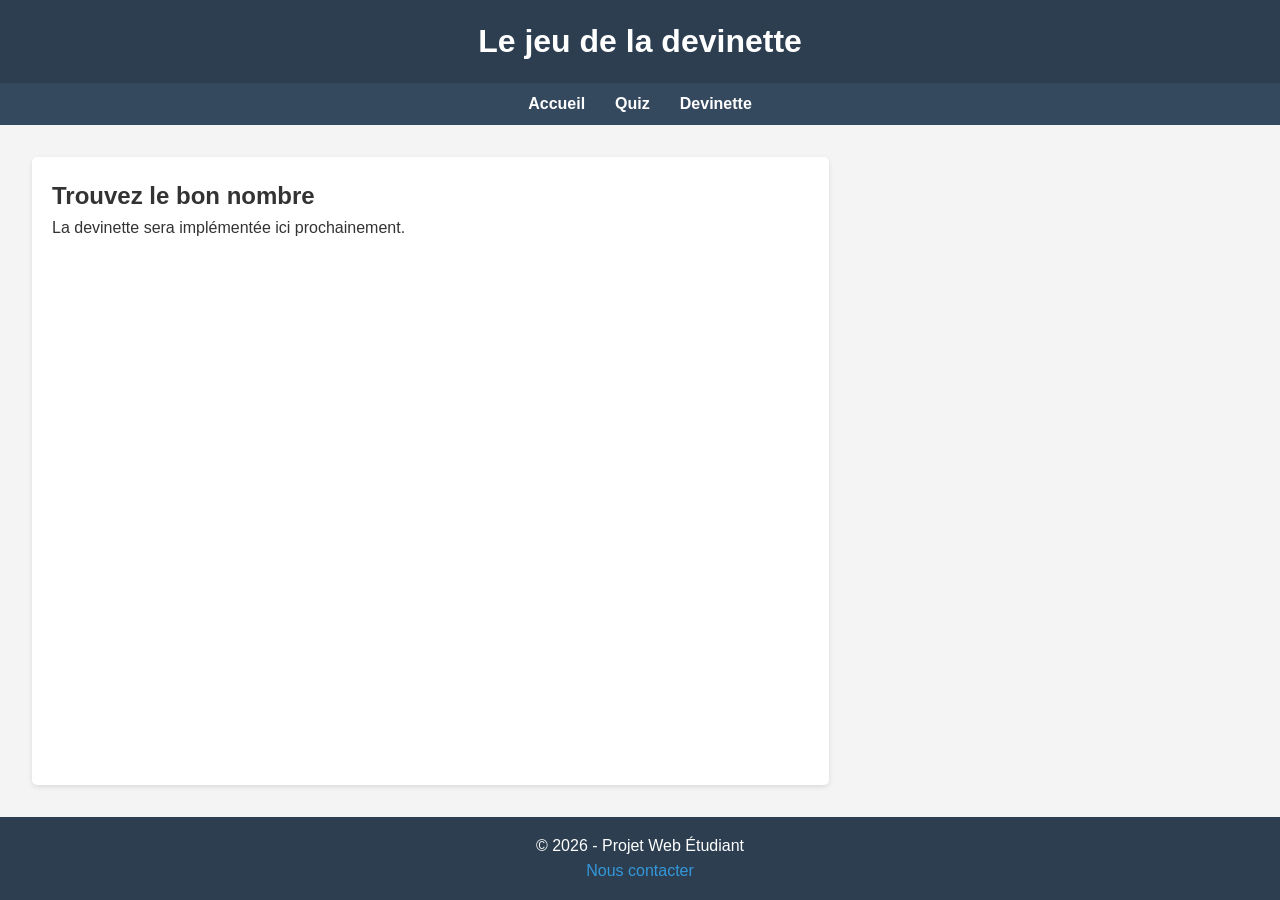
==== devinette.html @ 57d4b0a8 "ajout des 3 pages HTML manquantes et design responsive" ====
<!DOCTYPE html>
<html lang="fr">
<head>
    <meta charset="UTF-8">
    <meta name="viewport" content="width=device-width, initial-scale=1.0">
    <title>Projet Web - Devinette</title>
    <link rel="stylesheet" href="style.css">
</head>
<body>
    <header>
        <h1>Le jeu de la devinette</h1>
    </header>
    <nav>
        <ul>
            <li><a href="index.html">Accueil</a></li>
            <li><a href="quiz.html">Quiz</a></li>
            <li><a href="devinette.html">Devinette</a></li>
        </ul>
    </nav>
    <main>
        <section class="card">
            <h2>Trouvez le bon nombre</h2>
            <p>La devinette sera implémentée ici prochainement.</p>
        </section>
    </main>
    <footer>
        <p>&copy; 2026 - Projet Web Étudiant</p>
        <p><a href="contact.html">Nous contacter</a></p>
    </footer>
</body>
</html>
---- style.css ----
* {
    margin: 0;
    padding: 0;
    box-sizing: border-box;
}

body {
    font-family: Arial, sans-serif;
    line-height: 1.6;
    background-color: #f4f4f4;
    color: #333;
    display: flex;
    flex-direction: column;
    min-height: 100vh;
}

header, nav, main, footer {
    display: block;
}

header {
    background-color: #2c3e50;
    color: white;
    text-align: center;
    padding: 1rem 0;
}

nav {
    background-color: #34495e;
    padding: 0.5rem;
}

nav ul {
    list-style: none;
    text-align: center;
    display: flex;
    flex-direction: column;
}

nav ul li {
    margin: 10px 0;
}

nav ul li a {
    color: white;
    text-decoration: none;
    font-weight: bold;
}

main {
    padding: 2rem;
    flex: 1;
    display: grid;
    grid-template-columns: 1fr;
    gap: 20px;
}

.card {
    background: white;
    padding: 20px;
    border-radius: 5px;
    box-shadow: 0 2px 5px rgba(0,0,0,0.1);
}

footer {
    background-color: #2c3e50;
    color: white;
    text-align: center;
    padding: 1rem 0;
}

footer a {
    color: #3498db;
    text-decoration: none;
}

@media (min-width: 800px) {
    nav ul {
        flex-direction: row;
        justify-content: center;
    }
    
    nav ul li {
        margin: 0 15px;
    }
    
    main {
        grid-template-columns: 2fr 1fr;
    }
}
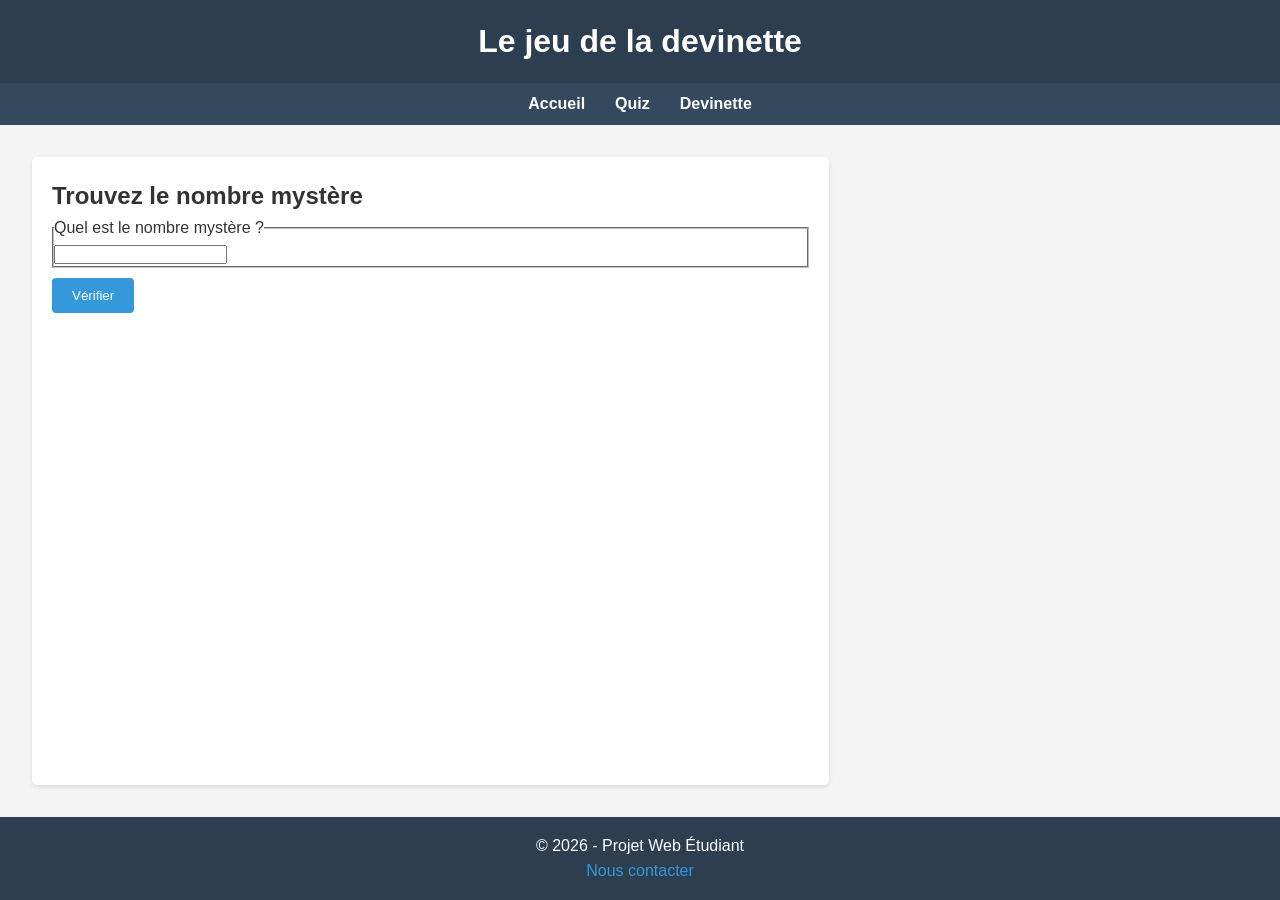
==== commit 460e678b: "ajout du formulaire HTML pour la devinette avec méthode POST" ====
--- a/devinette.html
+++ b/devinette.html
@@ -19,8 +19,16 @@
     </nav>
     <main>
         <section class="card">
-            <h2>Trouvez le bon nombre</h2>
-            <p>La devinette sera implémentée ici prochainement.</p>
+            <h2>Trouvez le nombre mystère</h2>
+            
+            <form action="devinette.php" method="POST">
+                <fieldset>
+                    <legend>Quel est le nombre mystère ?</legend>
+                    <input type="number" name="nombre" required>
+                </fieldset>
+                <button type="submit" class="btn">Vérifier</button>
+            </form>
+            
         </section>
     </main>
     <footer>
--- a/style.css
+++ b/style.css
@@ -87,4 +87,39 @@
     main {
         grid-template-columns: 2fr 1fr;
     }
+}
+
+
+.quiz-question {
+    margin-bottom: 15px;
+    padding: 10px;
+    border: 1px solid #ccc;
+    border-radius: 4px;
+}
+
+.btn {
+    padding: 10px 20px;
+    background-color: #3498db;
+    color: white;
+    border: none;
+    border-radius: 4px;
+    cursor: pointer;
+    margin-top: 10px;
+}
+
+.btn:hover {
+    background-color: #2980b9;
+}
+
+.feedback-msg {
+    margin-top: 8px;
+    font-weight: bold;
+}
+
+.correct {
+    color: #27ae60;
+}
+
+.incorrect {
+    color: #c0392b;
 }
